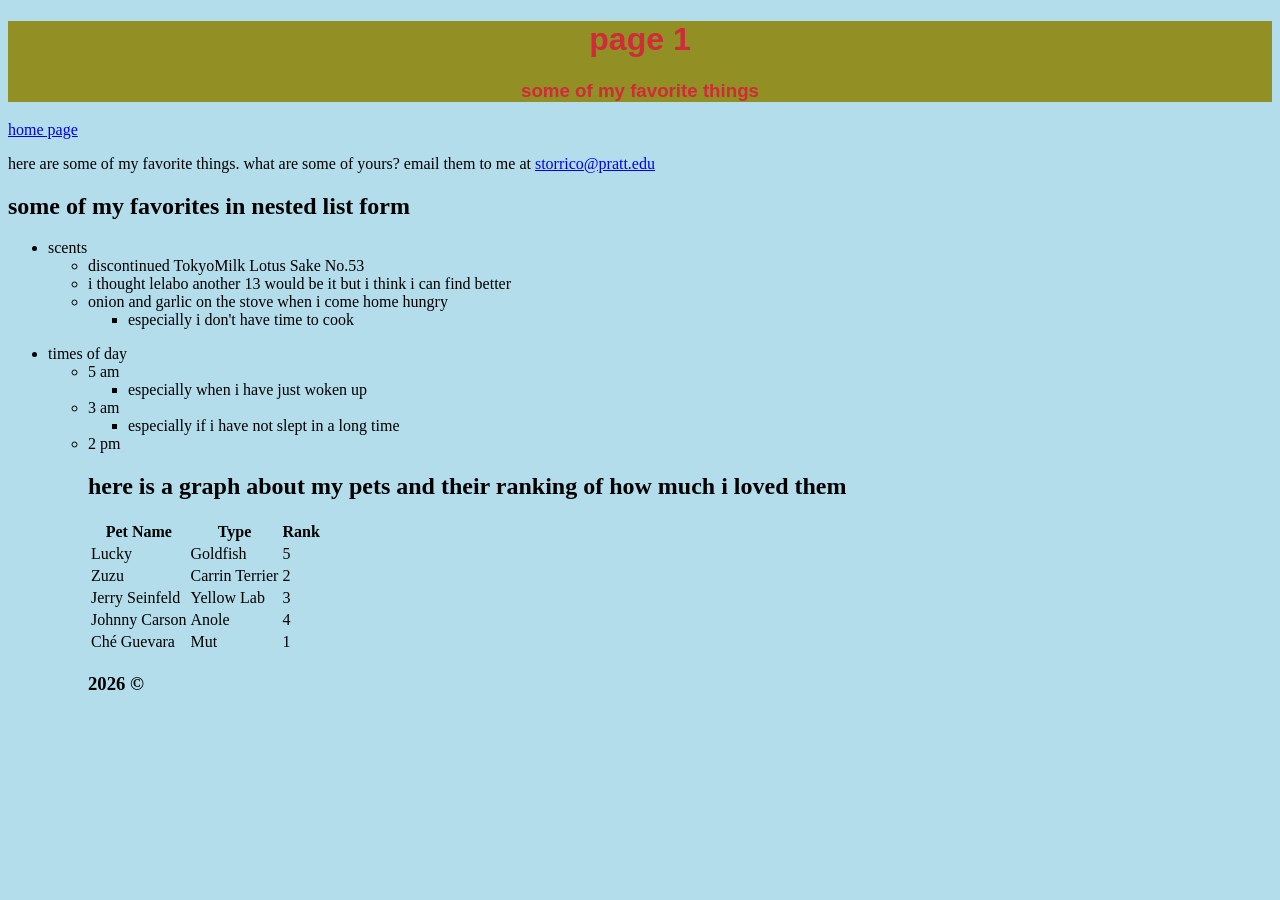
==== page1.html @ 39b1ede8 "Update and rename webbasicspage1.html to page1.html" ====
<!DOCTYPE html>
<html lang="en">
<head>
   <meta charset="UTF-8">
   <meta name="viewport" content="width=device-width,initial-scale=1.0">
 <link rel="stylesheet" type="text/css" href="css.css">
   <title>page1</title>
</head>
<body>
<div class="myDiv">
  <h1>page 1</h1>
  <h3>some of my favorite things</h3>
</div>
<a href="index.html">home page</a>
   <p>here are some of my favorite things. what are some of yours? email them to me at <a href="mailto:storrico@pratt.edu">storrico@pratt.edu</a></p>
<h2>some of my favorites in nested list form</h2>
  <ul>
<li>scents</li>
 <ul>
     <li>discontinued TokyoMilk Lotus Sake No.53</li>
     <li>i thought lelabo another 13 would be it but i think i can find better</li>
      <li>onion and garlic on the stove when i come home hungry</li>
          <ul>
      <li>especially i don't have time to cook</li> </ul>
</ul> </ul>
<ul>
 <li>times of day</li>
<ul>
     <li>5 am</li>
     <ul>
      <li>especially when i have just woken up</li> </ul>
     <li>3 am</li>
      <ul>
         <li>especially if i have not slept in a long time</li> </ul>
     <li>2 pm</li>

     <h2> here is a graph about my pets and their ranking of how much i loved them</h2>
<table>
 <tr>
   <th>Pet Name</th>
   <th>Type</th>
   <th>Rank</th>
 </tr>
 <tr>
   <td>Lucky</td>
   <td>Goldfish</td>
   <td>5</td>
 </tr>
 <tr>
   <td>Zuzu</td>
   <td>Carrin Terrier</td>
   <td>2</td>
 </tr>
 <tr>
   <td>Jerry Seinfeld</td>
   <td>Yellow Lab</td>
   <td>3</td>
 </tr>
 <tr>
   <td>Johnny Carson</td>
   <td>Anole</td>
   <td>4</td>
 </tr>
  <tr>
   <td>Ché Guevara</td>
   <td>Mut</td>
   <td>1</td>
 </tr>
</table>

<h3>2026 &copy;</h3>
</body>
</html>
---- css.css ----
#indexheader {
  padding: 20%  rgb(207, 43, 58);
  background-color: rgb(146, 143, 37);
  text-align: center;
  text-transform: uppercase;
  font-family: 'Franklin Gothic Medium', 'Arial Narrow', Arial, sans-serif;
  text-align: center;
  color: rgb(207, 43, 58);
}

.myDiv{
  font-family: 'Franklin Gothic Medium', 'Arial Narrow', Arial, sans-serif;
  text-align: center;
  color: rgb(207, 43, 58);
}
#contents {border:2px outset rgb(207, 43, 58); text-align:left; width:20%;height:10%;}

.specialclass{
  color: rgb(207, 43, 58);
  font-family:'Courier New', Courier, monospace
}
#footer {
  width: 100%;
  text-align: center;
  border-radius: 5%;
}

#indexheader {
  background: rgb(146, 143, 37);
  color: rgb(207, 43, 58);
  border-bottom: 5p%
}

#footer {
  clear: left;
  background: rgb(56, 204, 154);
  color: rgb(146, 143, 37);
  border-bottom: 5% solid rgb((207, 43, 58));
}

#contents,
#centerbody {
  margin: 10%;
  float: left;
}

#contents {
  padding-left: 10%;
  border: 2% outset green;
  width: 20%;
  height: 180px;
}

#centerbody {
  border: 2px outset blue;
  text-align: center;
  width: 70%;
  height: 180%;
}

.centerred {
  text-align: center;
  color: red
}



.myDiv {
  border: 5% outset red;
  background-color: rgb(146, 143, 37);
  text-align: center;
}

body {
  background-color: rgb(180, 221, 235);
}
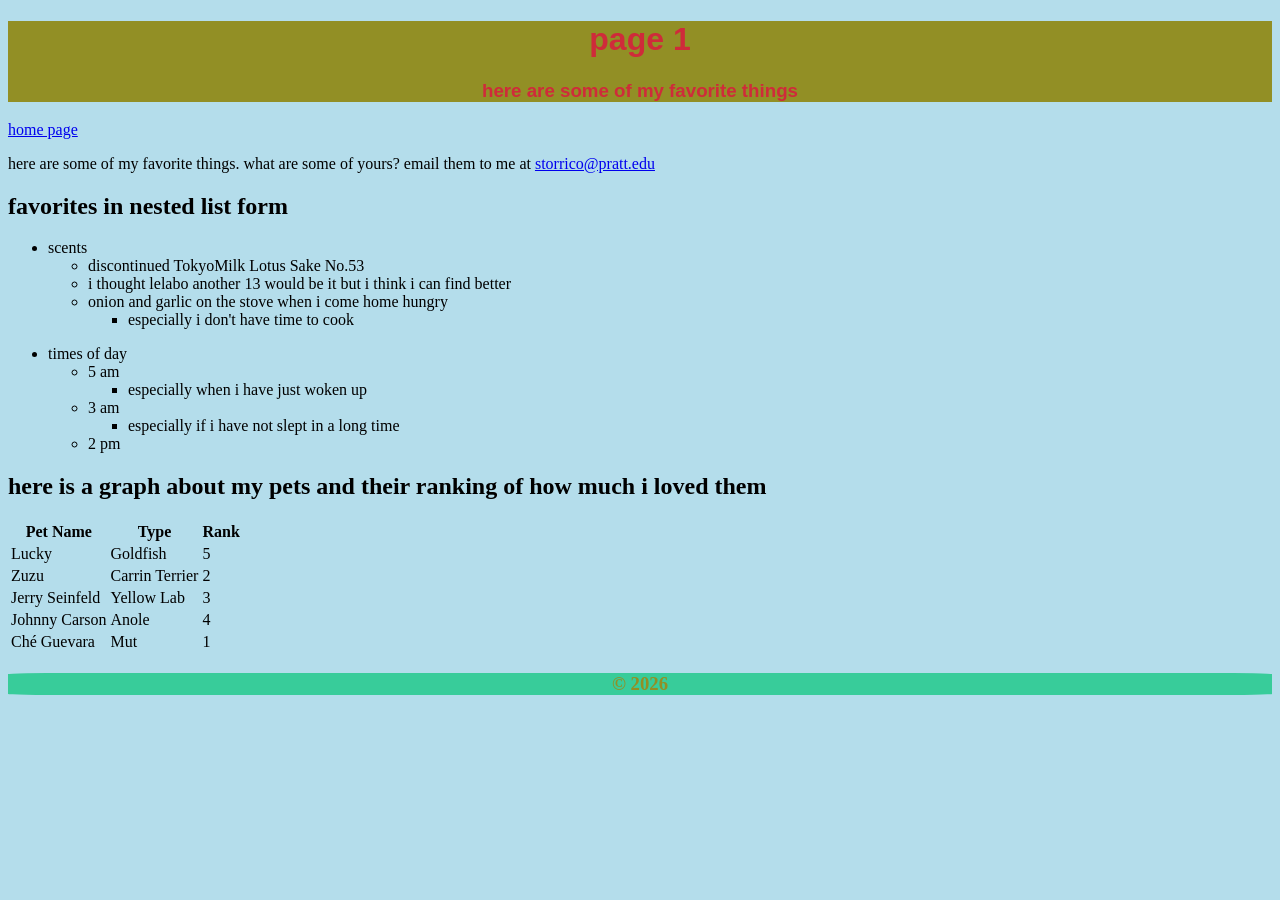
==== commit a0ea8618: "Update page1.html" ====
--- a/page1.html
+++ b/page1.html
@@ -9,14 +9,14 @@
 <body>
 <div class="myDiv">
   <h1>page 1</h1>
-  <h3>some of my favorite things</h3>
+  <h3>here are some of my favorite things</h3>
 </div>
 <a href="index.html">home page</a>
-   <p>here are some of my favorite things. what are some of yours? email them to me at <a href="mailto:storrico@pratt.edu">storrico@pratt.edu</a></p>
-<h2>some of my favorites in nested list form</h2>
-  <ul>
-<li>scents</li>
- <ul>
+<p>here are some of my favorite things. what are some of yours? email them to me at <a href="mailto:storrico@pratt.edu">storrico@pratt.edu</a></p>
+<h2>favorites in nested list form</h2>
+<ul>
+  <li>scents</li>
+    <ul>
      <li>discontinued TokyoMilk Lotus Sake No.53</li>
      <li>i thought lelabo another 13 would be it but i think i can find better</li>
       <li>onion and garlic on the stove when i come home hungry</li>
@@ -33,8 +33,8 @@
       <ul>
          <li>especially if i have not slept in a long time</li> </ul>
      <li>2 pm</li>
-
-     <h2> here is a graph about my pets and their ranking of how much i loved them</h2>
+</ul> </ul>
+<h2> here is a graph about my pets and their ranking of how much i loved them</h2>
 <table>
  <tr>
    <th>Pet Name</th>
@@ -68,6 +68,9 @@
  </tr>
 </table>
 
-<h3>2026 &copy;</h3>
+<div id="footer">
+<h3>&copy; 2026</h3>
+</div>
 </body>
 </html>
+
--- a/css.css
+++ b/css.css
@@ -1,5 +1,4 @@
 #indexheader {
-  padding: 20%  rgb(207, 43, 58);
   background-color: rgb(146, 143, 37);
   text-align: center;
   text-transform: uppercase;
@@ -28,14 +27,12 @@
 #indexheader {
   background: rgb(146, 143, 37);
   color: rgb(207, 43, 58);
-  border-bottom: 5p%
 }
 
 #footer {
   clear: left;
   background: rgb(56, 204, 154);
   color: rgb(146, 143, 37);
-  border-bottom: 5% solid rgb((207, 43, 58));
 }
 
 #contents,
@@ -46,7 +43,6 @@
 
 #contents {
   padding-left: 10%;
-  border: 2% outset green;
   width: 20%;
   height: 180px;
 }
@@ -66,7 +62,6 @@
 
 
 .myDiv {
-  border: 5% outset red;
   background-color: rgb(146, 143, 37);
   text-align: center;
 }
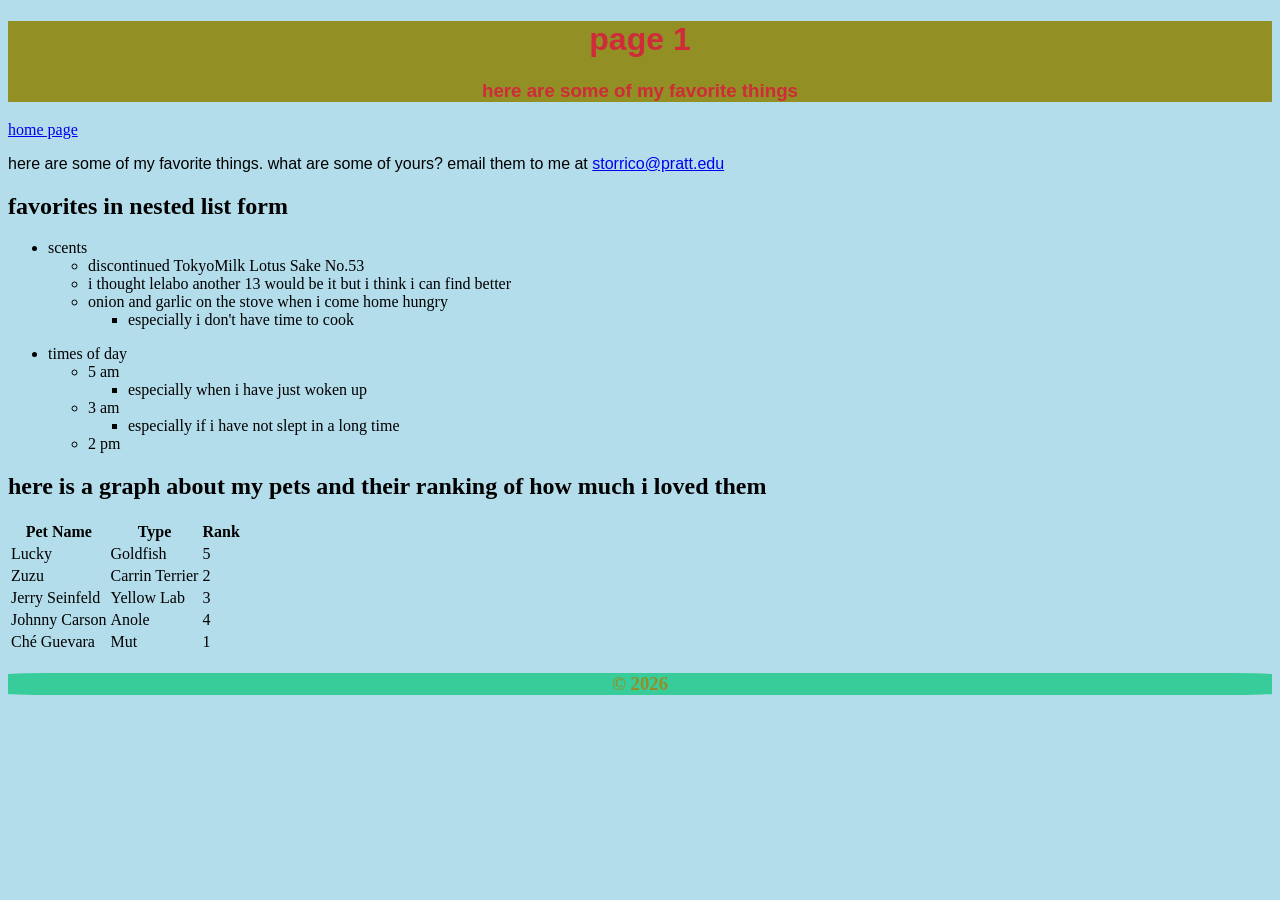
==== commit d03b786a: "Update page1.html" ====
--- a/page1.html
+++ b/page1.html
@@ -12,7 +12,8 @@
   <h3>here are some of my favorite things</h3>
 </div>
 <a href="index.html">home page</a>
-<p>here are some of my favorite things. what are some of yours? email them to me at <a href="mailto:storrico@pratt.edu">storrico@pratt.edu</a></p>
+<p> here are some of my favorite things. what are some of yours? email them to me at <a href="mailto:storrico@pratt.edu">storrico@pratt.edu</a> 
+</p>
 <h2>favorites in nested list form</h2>
 <ul>
   <li>scents</li>
--- a/css.css
+++ b/css.css
@@ -5,6 +5,9 @@
   font-family: 'Franklin Gothic Medium', 'Arial Narrow', Arial, sans-serif;
   text-align: center;
   color: rgb(207, 43, 58);
+}
+p {
+  font-family: 'Franklin Gothic Medium', 'Arial Narrow', Arial, sans-serif;
 }
 
 .myDiv{
@@ -35,31 +38,11 @@
   color: rgb(146, 143, 37);
 }
 
-#contents,
-#centerbody {
-  margin: 10%;
-  float: left;
-}
-
 #contents {
   padding-left: 10%;
   width: 20%;
   height: 180px;
 }
-
-#centerbody {
-  border: 2px outset blue;
-  text-align: center;
-  width: 70%;
-  height: 180%;
-}
-
-.centerred {
-  text-align: center;
-  color: red
-}
-
-
 
 .myDiv {
   background-color: rgb(146, 143, 37);
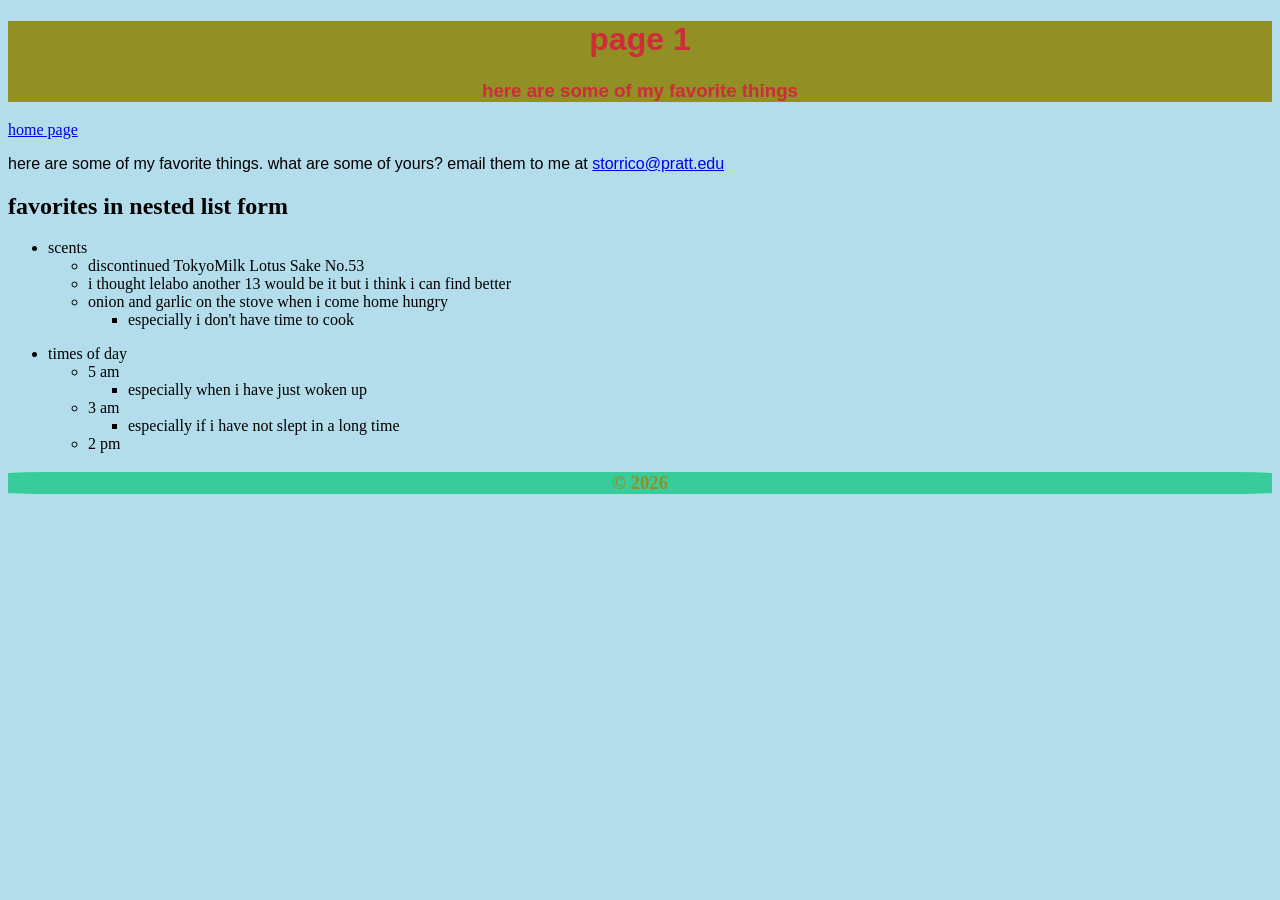
==== commit 4ee1c79b: "Update page1.html" ====
--- a/page1.html
+++ b/page1.html
@@ -35,40 +35,6 @@
          <li>especially if i have not slept in a long time</li> </ul>
      <li>2 pm</li>
 </ul> </ul>
-<h2> here is a graph about my pets and their ranking of how much i loved them</h2>
-<table>
- <tr>
-   <th>Pet Name</th>
-   <th>Type</th>
-   <th>Rank</th>
- </tr>
- <tr>
-   <td>Lucky</td>
-   <td>Goldfish</td>
-   <td>5</td>
- </tr>
- <tr>
-   <td>Zuzu</td>
-   <td>Carrin Terrier</td>
-   <td>2</td>
- </tr>
- <tr>
-   <td>Jerry Seinfeld</td>
-   <td>Yellow Lab</td>
-   <td>3</td>
- </tr>
- <tr>
-   <td>Johnny Carson</td>
-   <td>Anole</td>
-   <td>4</td>
- </tr>
-  <tr>
-   <td>Ché Guevara</td>
-   <td>Mut</td>
-   <td>1</td>
- </tr>
-</table>
-
 <div id="footer">
 <h3>&copy; 2026</h3>
 </div>
